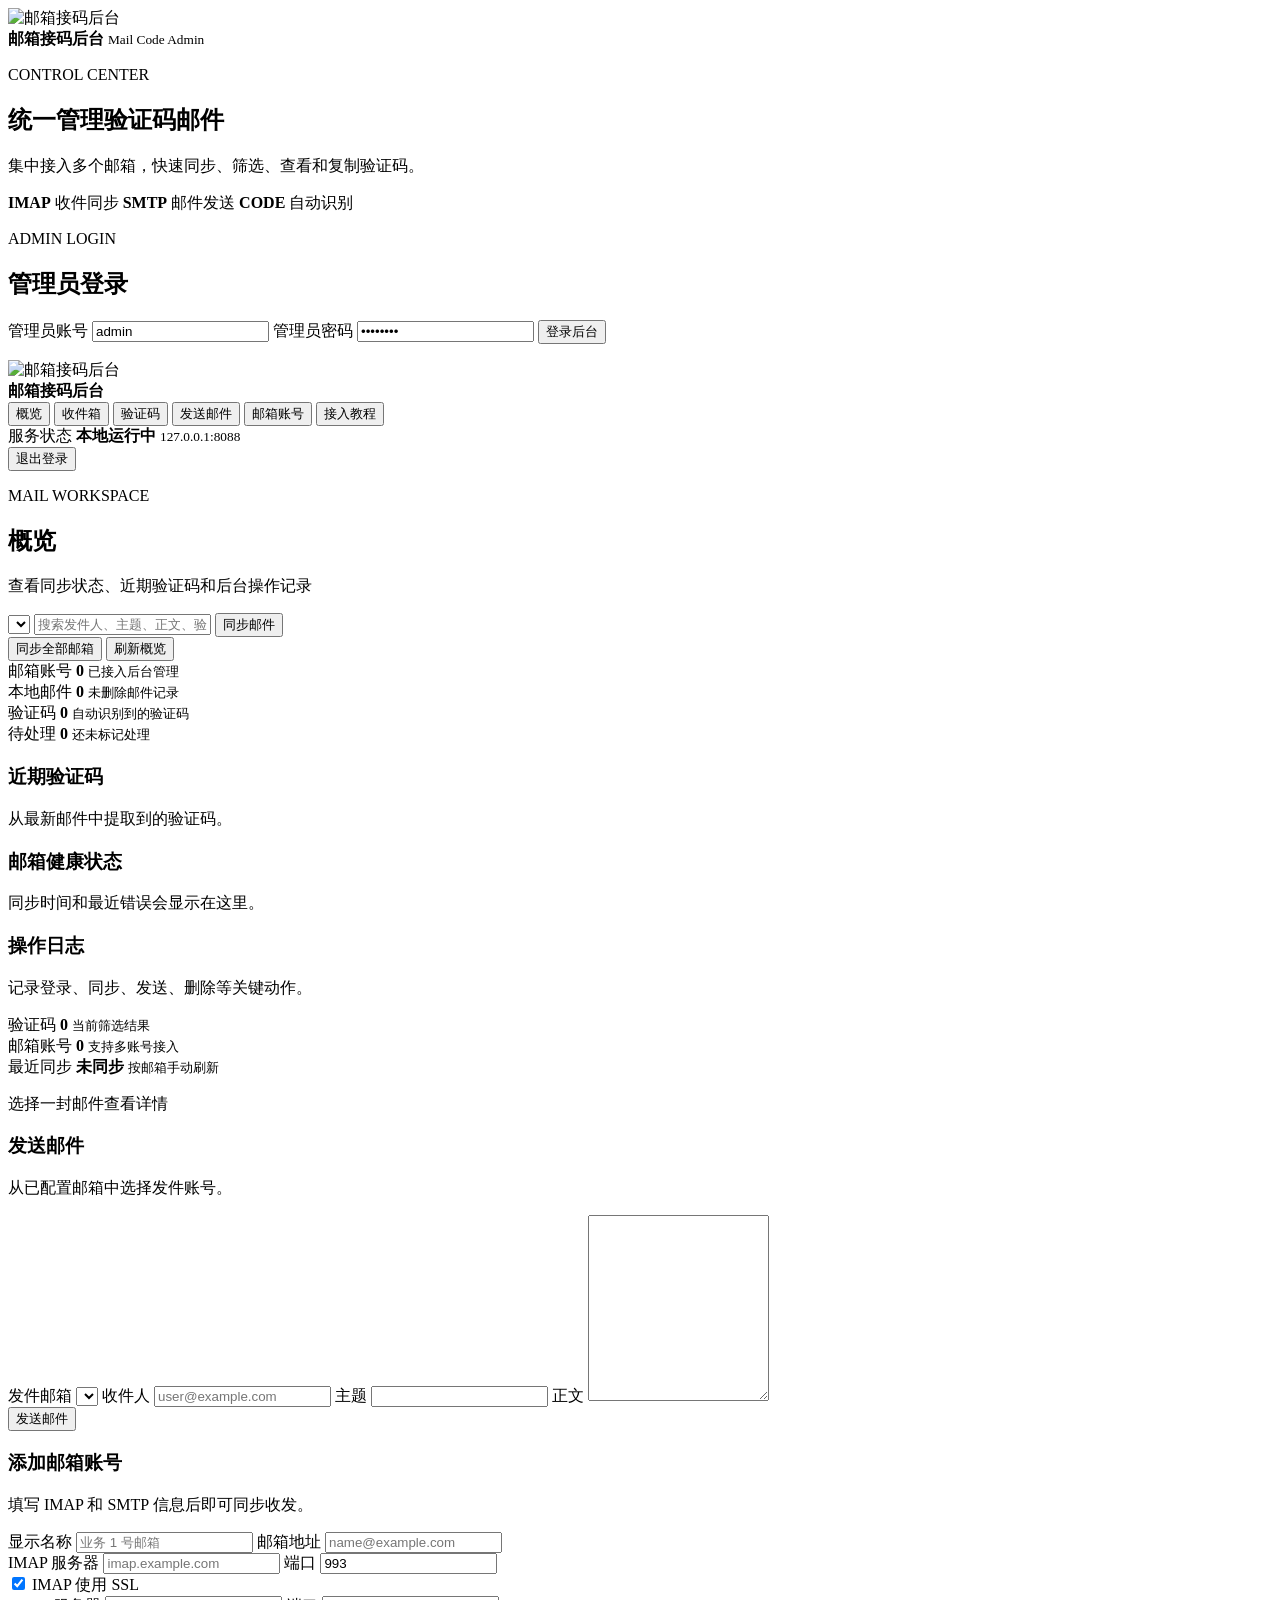
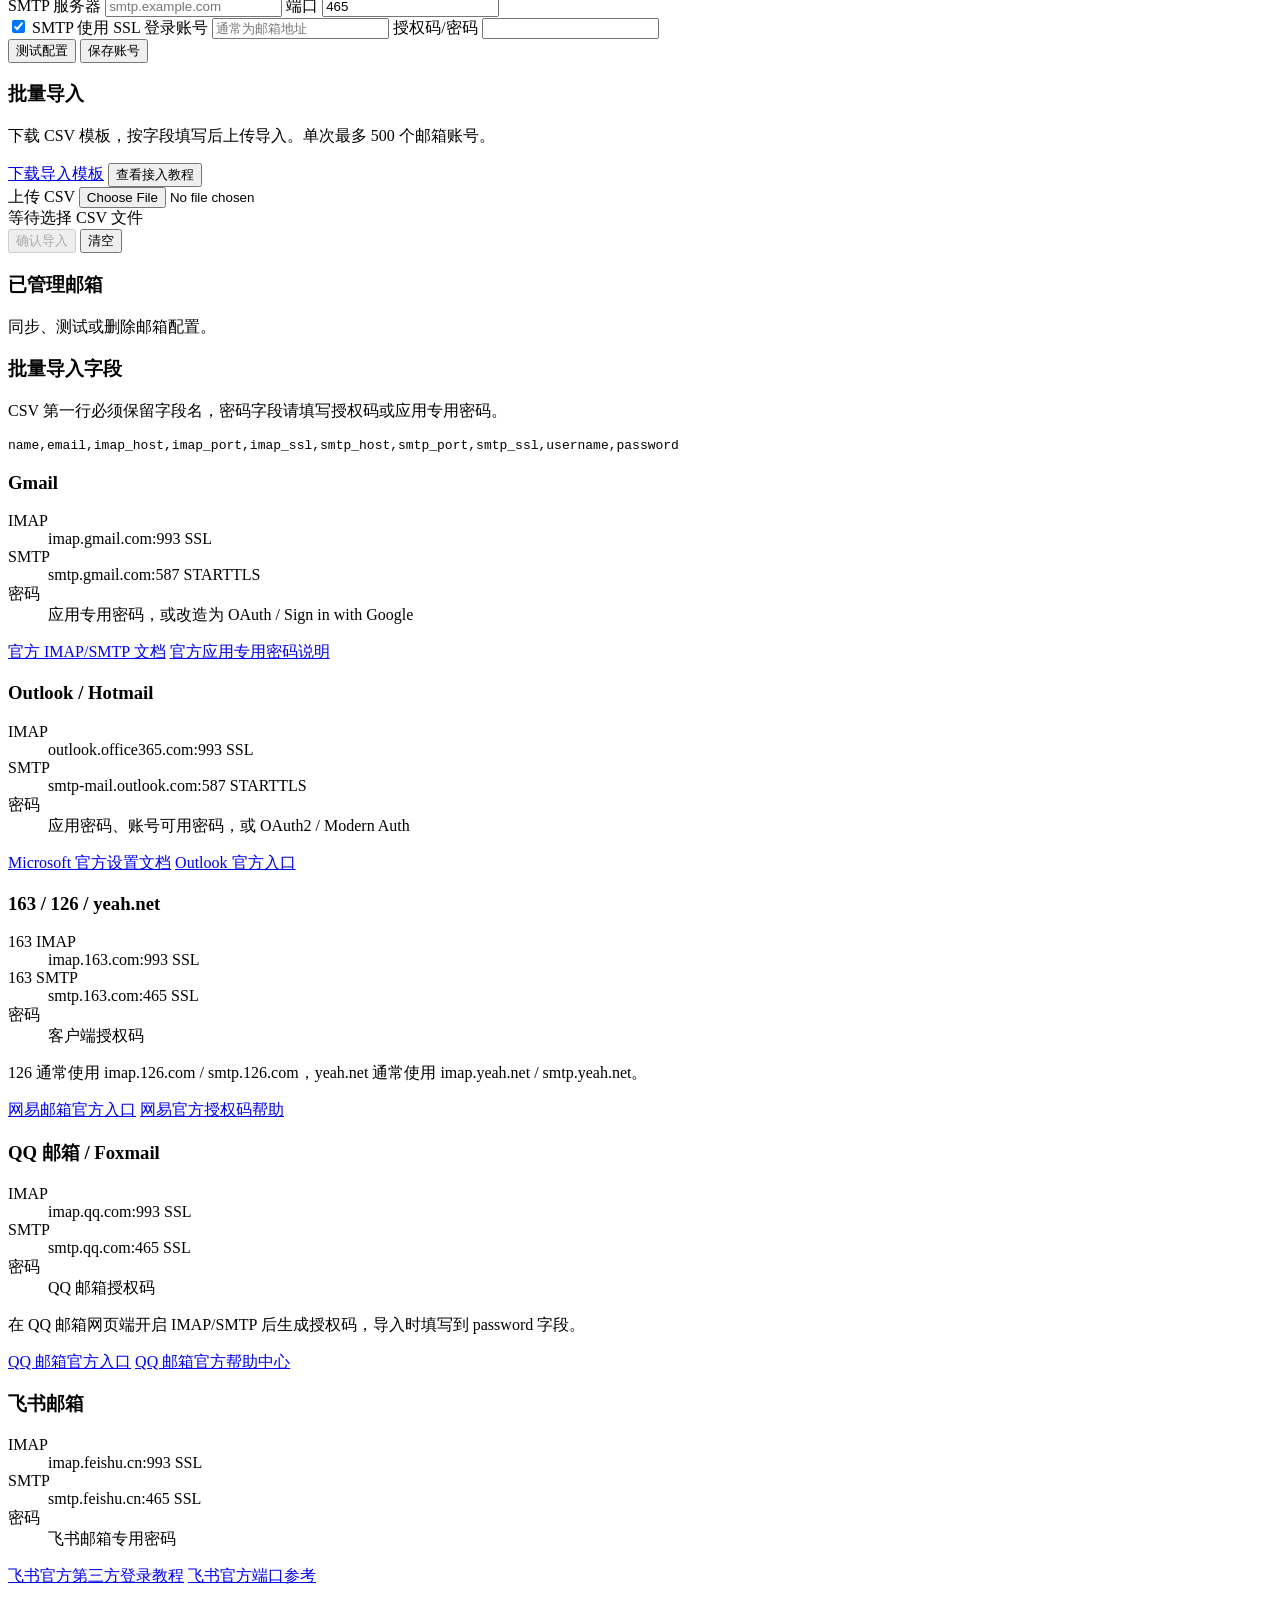
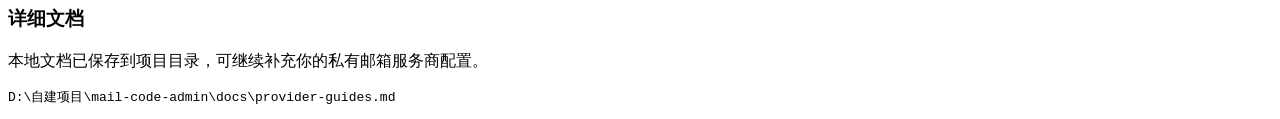
==== static/index.html @ ea8f3555 "Initial commit" ====
<!doctype html>
<html lang="zh-CN">
  <head>
    <meta charset="UTF-8" />
    <meta name="viewport" content="width=device-width, initial-scale=1.0" />
    <title>邮箱接码后台</title>
    <link rel="stylesheet" href="/styles.css" />
  </head>
  <body>
    <main id="loginView" class="login-shell">
      <section class="login-card">
        <div class="login-copy">
          <div class="brand large">
            <img class="logo-mark" src="/logo-whale-envelope.svg" alt="邮箱接码后台" />
            <div>
              <strong>邮箱接码后台</strong>
              <small>Mail Code Admin</small>
            </div>
          </div>
          <div>
            <p class="eyebrow">CONTROL CENTER</p>
            <h1>统一管理验证码邮件</h1>
            <p class="muted">集中接入多个邮箱，快速同步、筛选、查看和复制验证码。</p>
          </div>
          <div class="login-stats">
            <span><b>IMAP</b> 收件同步</span>
            <span><b>SMTP</b> 邮件发送</span>
            <span><b>CODE</b> 自动识别</span>
          </div>
        </div>

        <form id="loginForm" class="login-form">
          <div>
            <p class="eyebrow">ADMIN LOGIN</p>
            <h2>管理员登录</h2>
          </div>
          <label>
            管理员账号
            <input name="username" autocomplete="username" value="admin" required />
          </label>
          <label>
            管理员密码
            <input name="password" type="password" autocomplete="current-password" value="admin123" required />
          </label>
          <button class="primary" type="submit">登录后台</button>
          <p id="loginError" class="error"></p>
        </form>
      </section>
    </main>

    <main id="appView" class="app-shell hidden">
      <aside class="sidebar">
        <div class="brand">
          <img class="logo-mark" src="/logo-whale-envelope.svg" alt="邮箱接码后台" />
          <div>
            <strong>邮箱接码后台</strong>
            <small id="userName"></small>
          </div>
        </div>

        <nav class="nav">
          <button class="nav-item active" data-view="dashboard"><span>概览</span></button>
          <button class="nav-item" data-view="inbox"><span>收件箱</span></button>
          <button class="nav-item" data-view="codes"><span>验证码</span></button>
          <button class="nav-item" data-view="send"><span>发送邮件</span></button>
          <button class="nav-item" data-view="accounts"><span>邮箱账号</span></button>
          <button class="nav-item" data-view="guides"><span>接入教程</span></button>
        </nav>

        <div class="side-card">
          <span>服务状态</span>
          <strong>本地运行中</strong>
          <small>127.0.0.1:8088</small>
        </div>
        <button id="logoutBtn" class="ghost">退出登录</button>
      </aside>

      <section class="workspace">
        <header class="topbar">
          <div>
            <p class="eyebrow">MAIL WORKSPACE</p>
            <h2 id="viewTitle">概览</h2>
            <p id="viewSubtitle">查看同步状态、近期验证码和后台操作记录</p>
          </div>
          <div class="toolbar">
            <select id="accountFilter"></select>
            <input id="searchInput" placeholder="搜索发件人、主题、正文、验证码" />
            <button id="syncBtn" class="primary">同步邮件</button>
          </div>
        </header>

        <section id="dashboardView" class="view dashboard-view">
          <div class="dashboard-actions">
            <button id="syncAllBtn" class="primary">同步全部邮箱</button>
            <button id="refreshDashboardBtn" class="secondary">刷新概览</button>
          </div>

          <div class="dashboard-grid">
            <article class="metric-card">
              <span>邮箱账号</span>
              <strong id="dashAccounts">0</strong>
              <small>已接入后台管理</small>
            </article>
            <article class="metric-card">
              <span>本地邮件</span>
              <strong id="dashMessages">0</strong>
              <small>未删除邮件记录</small>
            </article>
            <article class="metric-card">
              <span>验证码</span>
              <strong id="dashCodes">0</strong>
              <small>自动识别到的验证码</small>
            </article>
            <article class="metric-card">
              <span>待处理</span>
              <strong id="dashUnprocessed">0</strong>
              <small>还未标记处理</small>
            </article>
          </div>

          <div class="dashboard-panels">
            <article class="info-panel">
              <div class="panel-title">
                <h3>近期验证码</h3>
                <p>从最新邮件中提取到的验证码。</p>
              </div>
              <div id="recentCodes" class="compact-list"></div>
            </article>

            <article class="info-panel">
              <div class="panel-title">
                <h3>邮箱健康状态</h3>
                <p>同步时间和最近错误会显示在这里。</p>
              </div>
              <div id="accountHealth" class="compact-list"></div>
            </article>

            <article class="info-panel wide">
              <div class="panel-title">
                <h3>操作日志</h3>
                <p>记录登录、同步、发送、删除等关键动作。</p>
              </div>
              <div id="operationLogs" class="log-list"></div>
            </article>
          </div>
        </section>

        <section id="inboxView" class="view inbox-layout hidden">
          <div class="metric-row">
            <article>
              <span>验证码</span>
              <strong id="metricCodes">0</strong>
              <small>当前筛选结果</small>
            </article>
            <article>
              <span>邮箱账号</span>
              <strong id="metricAccounts">0</strong>
              <small>支持多账号接入</small>
            </article>
            <article>
              <span>最近同步</span>
              <strong id="metricSync">未同步</strong>
              <small id="metricSyncHint">按邮箱手动刷新</small>
            </article>
          </div>

          <div class="mail-workbench">
            <div class="message-list" id="messageList"></div>
            <article class="message-detail" id="messageDetail">
              <p class="empty">选择一封邮件查看详情</p>
            </article>
          </div>
        </section>

        <section id="sendView" class="view hidden form-view">
          <form id="sendForm" class="compose-panel">
            <div class="panel-title">
              <h3>发送邮件</h3>
              <p>从已配置邮箱中选择发件账号。</p>
            </div>
            <label>
              发件邮箱
              <select name="account_id" required></select>
            </label>
            <label>
              收件人
              <input name="to" type="email" placeholder="user@example.com" required />
            </label>
            <label>
              主题
              <input name="subject" required />
            </label>
            <label>
              正文
              <textarea name="body" rows="12" required></textarea>
            </label>
            <div class="form-actions">
              <button class="primary" type="submit">发送邮件</button>
            </div>
          </form>
        </section>

        <section id="accountsView" class="view hidden accounts-layout">
          <div class="account-left">
            <form id="accountForm" class="account-form">
              <div class="panel-title">
                <h3>添加邮箱账号</h3>
                <p>填写 IMAP 和 SMTP 信息后即可同步收发。</p>
              </div>
              <label>显示名称 <input name="name" placeholder="业务 1 号邮箱" required /></label>
              <label>邮箱地址 <input name="email" type="email" placeholder="name@example.com" required /></label>
              <div class="grid-2">
                <label>IMAP 服务器 <input name="imap_host" placeholder="imap.example.com" required /></label>
                <label>端口 <input name="imap_port" type="number" value="993" required /></label>
              </div>
              <label class="check"><input name="imap_ssl" type="checkbox" checked /> IMAP 使用 SSL</label>
              <div class="grid-2">
                <label>SMTP 服务器 <input name="smtp_host" placeholder="smtp.example.com" required /></label>
                <label>端口 <input name="smtp_port" type="number" value="465" required /></label>
              </div>
              <label class="check"><input name="smtp_ssl" type="checkbox" checked /> SMTP 使用 SSL</label>
              <label>登录账号 <input name="username" placeholder="通常为邮箱地址" required /></label>
              <label>授权码/密码 <input name="password" type="password" required /></label>
              <div class="form-actions">
                <button id="testAccountFormBtn" class="secondary" type="button">测试配置</button>
                <button class="primary" type="submit">保存账号</button>
              </div>
            </form>

            <article class="info-panel import-panel">
              <div class="panel-title">
                <h3>批量导入</h3>
                <p>下载 CSV 模板，按字段填写后上传导入。单次最多 500 个邮箱账号。</p>
              </div>
              <div class="form-actions">
                <a class="button-link secondary" href="/templates/account-import-template.csv" download>下载导入模板</a>
                <button id="openGuidesBtn" class="secondary" type="button">查看接入教程</button>
              </div>
              <label>
                上传 CSV
                <input id="bulkImportFile" type="file" accept=".csv,text/csv" />
              </label>
              <div id="bulkImportSummary" class="import-summary empty">等待选择 CSV 文件</div>
              <div id="bulkImportPreview" class="import-preview"></div>
              <div class="form-actions">
                <button id="bulkImportBtn" class="primary" type="button" disabled>确认导入</button>
                <button id="clearImportBtn" class="secondary" type="button">清空</button>
              </div>
            </article>
          </div>
          <div>
            <div class="panel-title list-title">
              <h3>已管理邮箱</h3>
              <p>同步、测试或删除邮箱配置。</p>
            </div>
            <div id="accountList" class="account-list"></div>
          </div>
        </section>

        <section id="guidesView" class="view hidden guides-view">
          <article class="info-panel wide">
            <div class="panel-title">
              <h3>批量导入字段</h3>
              <p>CSV 第一行必须保留字段名，密码字段请填写授权码或应用专用密码。</p>
            </div>
            <pre class="code-block">name,email,imap_host,imap_port,imap_ssl,smtp_host,smtp_port,smtp_ssl,username,password</pre>
          </article>

          <div class="guide-grid">
            <article class="guide-card">
              <h3>Gmail</h3>
              <dl>
                <dt>IMAP</dt><dd>imap.gmail.com:993 SSL</dd>
                <dt>SMTP</dt><dd>smtp.gmail.com:587 STARTTLS</dd>
                <dt>密码</dt><dd>应用专用密码，或改造为 OAuth / Sign in with Google</dd>
              </dl>
              <div class="official-links">
                <a href="https://developers.google.com/workspace/gmail/imap/imap-smtp" target="_blank" rel="noreferrer">官方 IMAP/SMTP 文档</a>
                <a href="https://support.google.com/accounts/answer/185833" target="_blank" rel="noreferrer">官方应用专用密码说明</a>
              </div>
            </article>

            <article class="guide-card">
              <h3>Outlook / Hotmail</h3>
              <dl>
                <dt>IMAP</dt><dd>outlook.office365.com:993 SSL</dd>
                <dt>SMTP</dt><dd>smtp-mail.outlook.com:587 STARTTLS</dd>
                <dt>密码</dt><dd>应用密码、账号可用密码，或 OAuth2 / Modern Auth</dd>
              </dl>
              <div class="official-links">
                <a href="https://support.microsoft.com/en-us/office/pop-imap-and-smtp-settings-for-outlook-com-d088b986-291d-42b8-9564-9c414e2aa040" target="_blank" rel="noreferrer">Microsoft 官方设置文档</a>
                <a href="https://outlook.live.com/mail/" target="_blank" rel="noreferrer">Outlook 官方入口</a>
              </div>
            </article>

            <article class="guide-card">
              <h3>163 / 126 / yeah.net</h3>
              <dl>
                <dt>163 IMAP</dt><dd>imap.163.com:993 SSL</dd>
                <dt>163 SMTP</dt><dd>smtp.163.com:465 SSL</dd>
                <dt>密码</dt><dd>客户端授权码</dd>
              </dl>
              <p>126 通常使用 imap.126.com / smtp.126.com，yeah.net 通常使用 imap.yeah.net / smtp.yeah.net。</p>
              <div class="official-links">
                <a href="https://email.163.com/" target="_blank" rel="noreferrer">网易邮箱官方入口</a>
                <a href="https://help.mail.yeah.net/faqDetail.do?code=d7a5dc8471cd0c0e8b4b8f4f8e49998b374173cfe9171305fa1ce630d7f67ac286624f309a1a7089" target="_blank" rel="noreferrer">网易官方授权码帮助</a>
              </div>
            </article>

            <article class="guide-card">
              <h3>QQ 邮箱 / Foxmail</h3>
              <dl>
                <dt>IMAP</dt><dd>imap.qq.com:993 SSL</dd>
                <dt>SMTP</dt><dd>smtp.qq.com:465 SSL</dd>
                <dt>密码</dt><dd>QQ 邮箱授权码</dd>
              </dl>
              <p>在 QQ 邮箱网页端开启 IMAP/SMTP 后生成授权码，导入时填写到 password 字段。</p>
              <div class="official-links">
                <a href="https://mail.qq.com/" target="_blank" rel="noreferrer">QQ 邮箱官方入口</a>
                <a href="https://service.mail.qq.com/" target="_blank" rel="noreferrer">QQ 邮箱官方帮助中心</a>
              </div>
            </article>

            <article class="guide-card">
              <h3>飞书邮箱</h3>
              <dl>
                <dt>IMAP</dt><dd>imap.feishu.cn:993 SSL</dd>
                <dt>SMTP</dt><dd>smtp.feishu.cn:465 SSL</dd>
                <dt>密码</dt><dd>飞书邮箱专用密码</dd>
              </dl>
              <div class="official-links">
                <a href="https://www.feishu.cn/hc/zh-CN/articles/902478147400" target="_blank" rel="noreferrer">飞书官方第三方登录教程</a>
                <a href="https://www.feishu.cn/hc/zh-CN/articles/360049067809-%E7%AC%AC%E4%B8%89%E6%96%B9%E9%82%AE%E7%AE%B1-imap-smtp-%E5%9C%B0%E5%9D%80%E5%92%8C%E7%AB%AF%E5%8F%A3" target="_blank" rel="noreferrer">飞书官方端口参考</a>
              </div>
            </article>
          </div>

          <article class="info-panel wide">
            <div class="panel-title">
              <h3>详细文档</h3>
              <p>本地文档已保存到项目目录，可继续补充你的私有邮箱服务商配置。</p>
            </div>
            <pre class="code-block">D:\自建项目\mail-code-admin\docs\provider-guides.md</pre>
          </article>
        </section>
      </section>
    </main>

    <div id="toast" class="toast hidden"></div>
    <script src="/app.js"></script>
  </body>
</html>
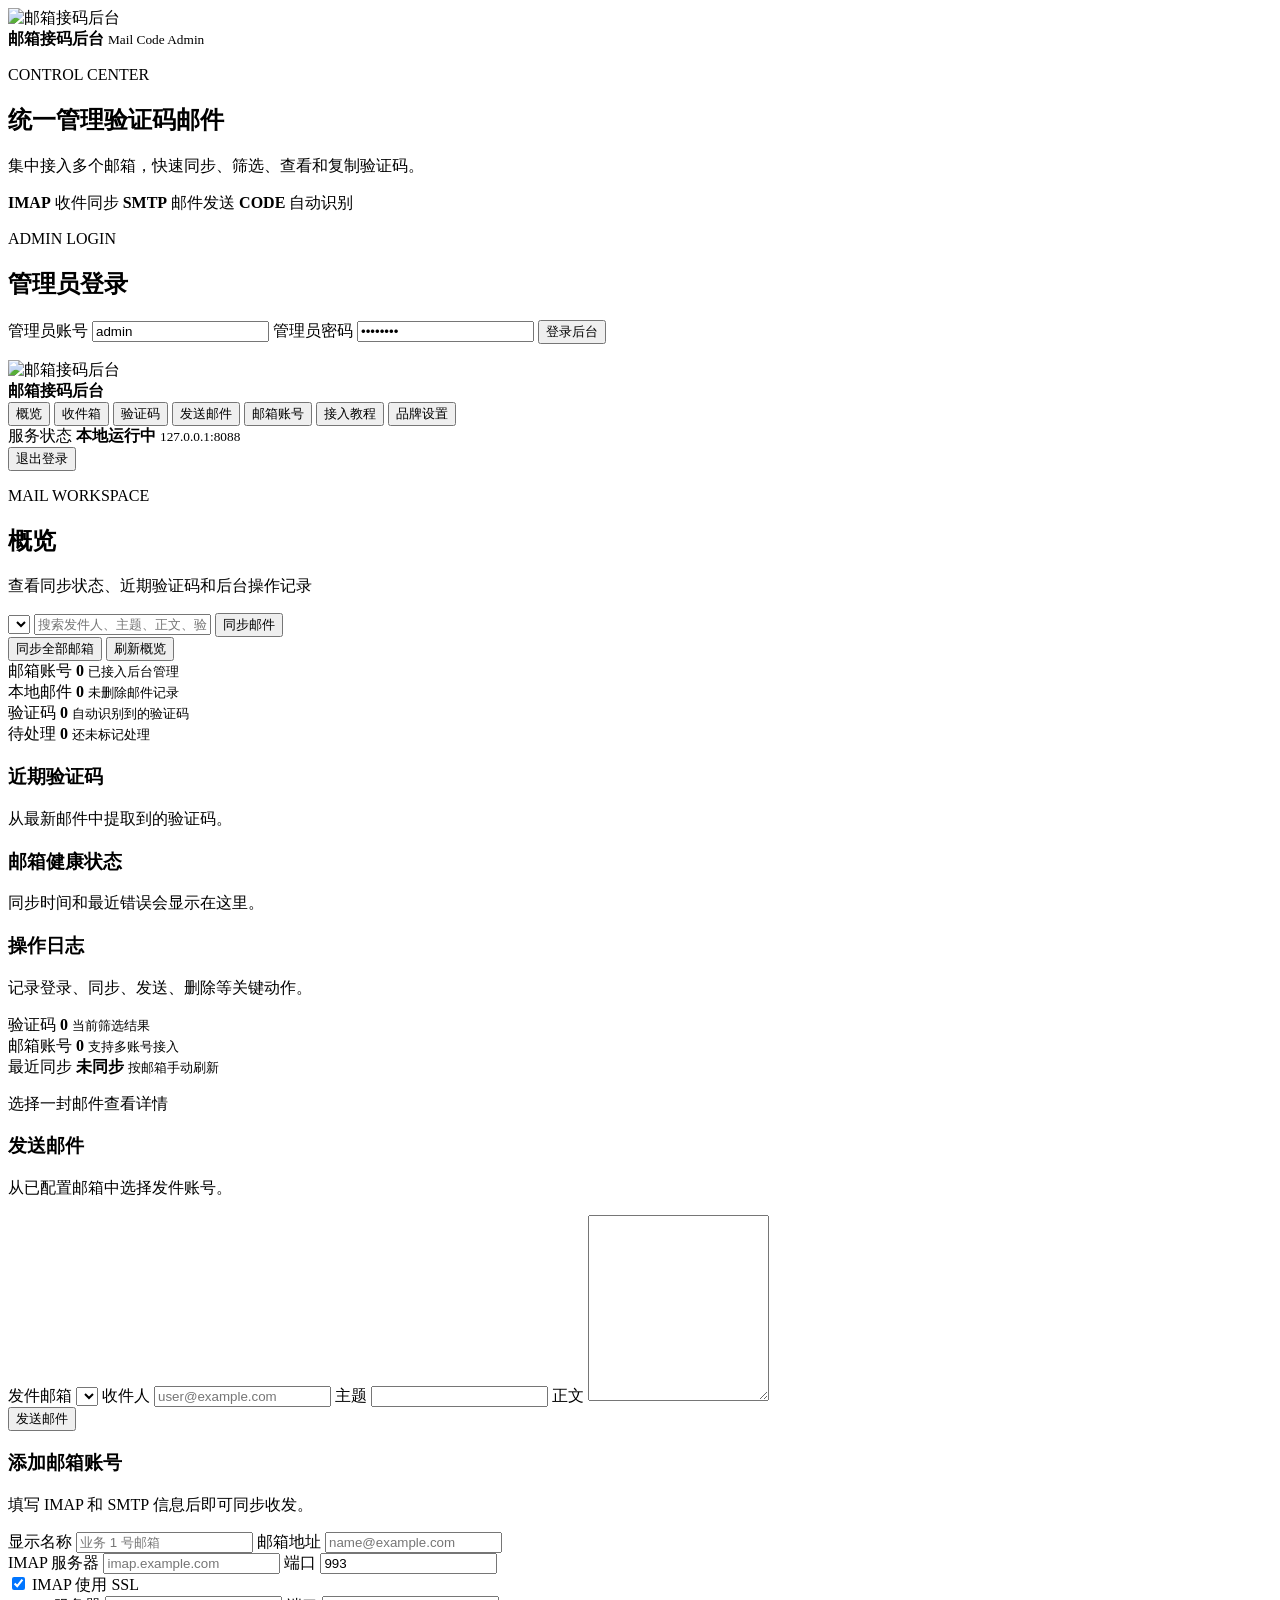
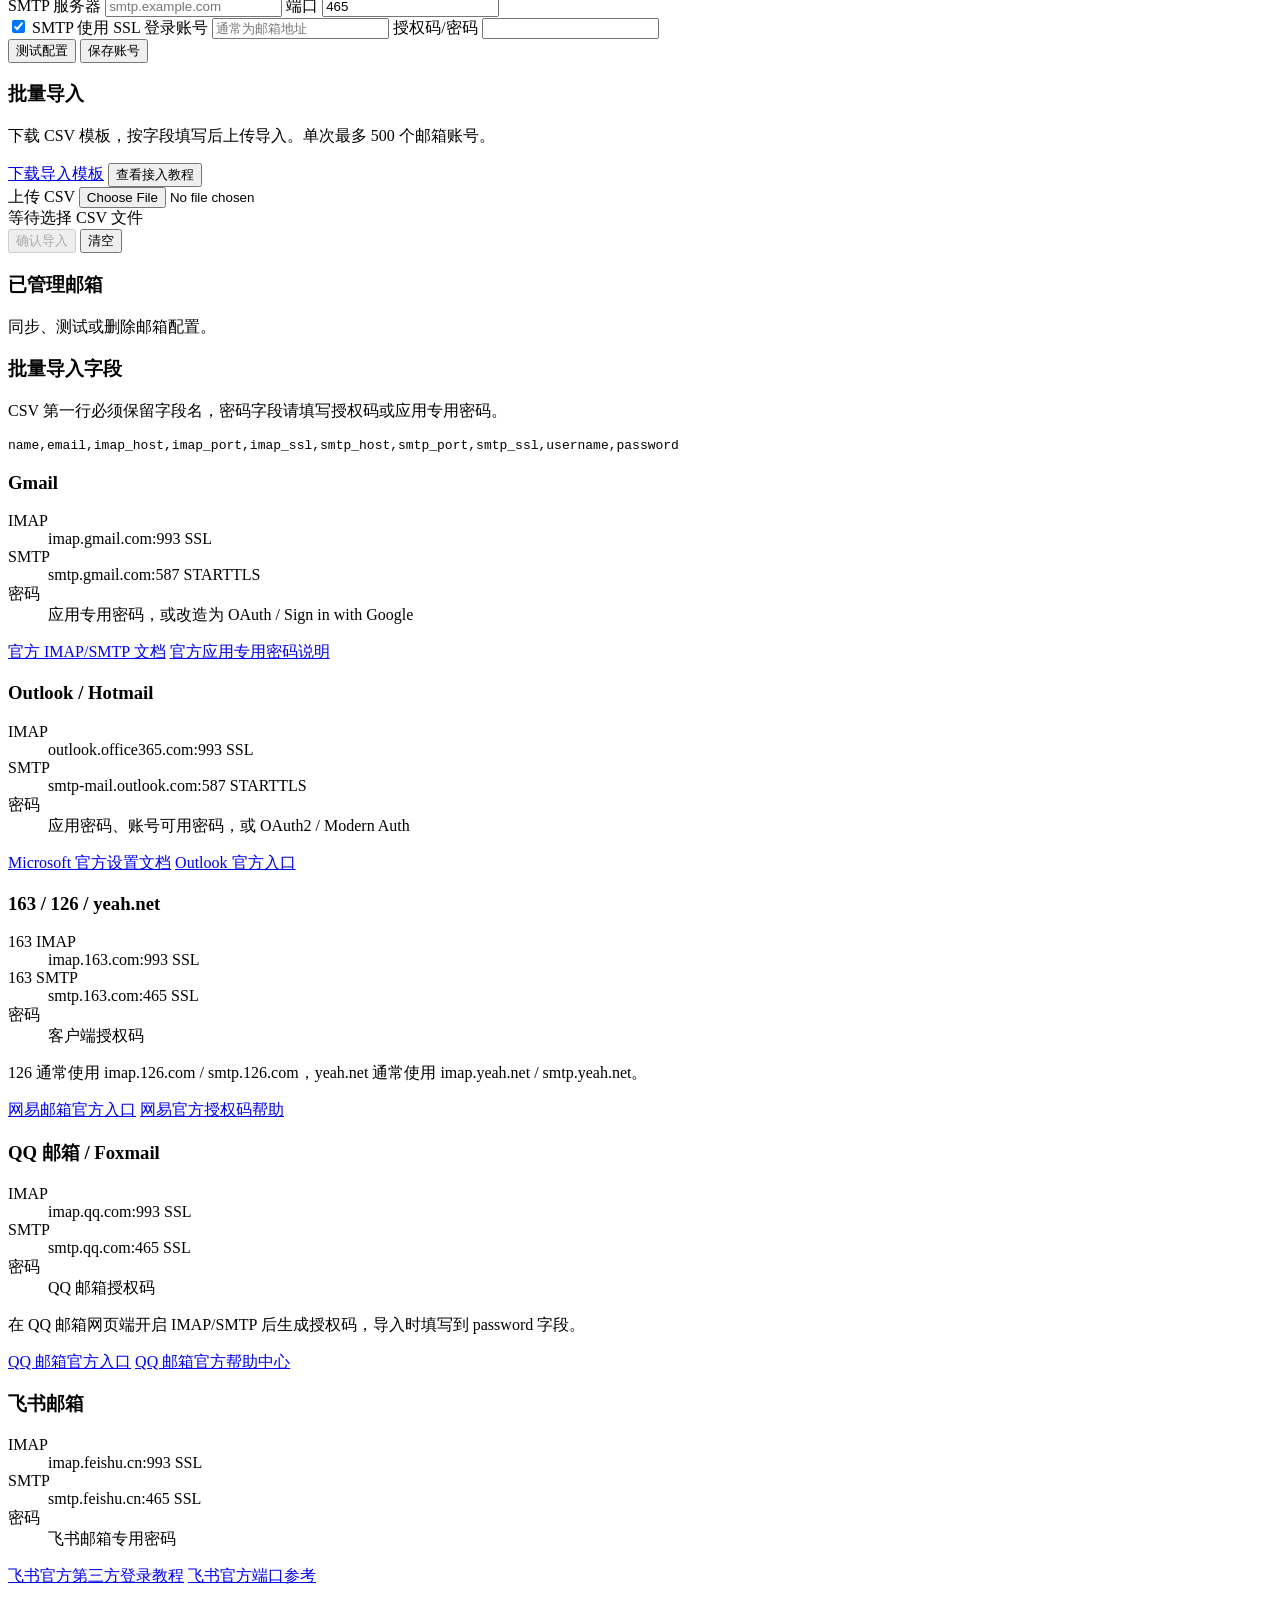
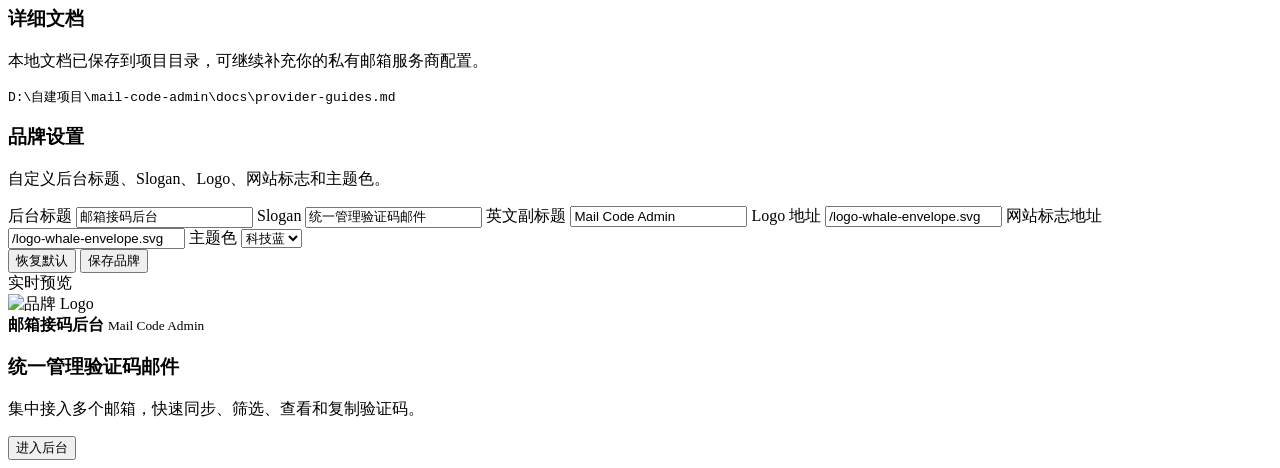
==== commit ba847678: "Add branding and access management demo" ====
--- a/static/index.html
+++ b/static/index.html
@@ -65,6 +65,7 @@
           <button class="nav-item" data-view="send"><span>发送邮件</span></button>
           <button class="nav-item" data-view="accounts"><span>邮箱账号</span></button>
           <button class="nav-item" data-view="guides"><span>接入教程</span></button>
+          <button class="nav-item" data-view="branding"><span>品牌设置</span></button>
         </nav>
 
         <div class="side-card">
@@ -343,6 +344,62 @@
             <pre class="code-block">D:\自建项目\mail-code-admin\docs\provider-guides.md</pre>
           </article>
         </section>
+
+        <section id="brandingView" class="view hidden branding-layout">
+          <form id="brandingForm" class="account-form">
+            <div class="panel-title">
+              <h3>品牌设置</h3>
+              <p>自定义后台标题、Slogan、Logo、网站标志和主题色。</p>
+            </div>
+            <label>
+              后台标题
+              <input name="title" value="邮箱接码后台" />
+            </label>
+            <label>
+              Slogan
+              <input name="slogan" value="统一管理验证码邮件" />
+            </label>
+            <label>
+              英文副标题
+              <input name="subtitle" value="Mail Code Admin" />
+            </label>
+            <label>
+              Logo 地址
+              <input name="logo" value="/logo-whale-envelope.svg" />
+            </label>
+            <label>
+              网站标志地址
+              <input name="icon" value="/logo-whale-envelope.svg" />
+            </label>
+            <label>
+              主题色
+              <select name="color">
+                <option value="#1f6feb">科技蓝</option>
+                <option value="#0f9f6e">安全绿</option>
+                <option value="#7c3aed">效率紫</option>
+                <option value="#c2410c">醒目橙</option>
+              </select>
+            </label>
+            <div class="form-actions">
+              <button id="resetBrandingBtn" class="secondary" type="button">恢复默认</button>
+              <button class="primary" type="submit">保存品牌</button>
+            </div>
+          </form>
+
+          <article class="brand-preview-panel">
+            <span>实时预览</span>
+            <div class="brand-preview-head">
+              <img id="brandingPreviewLogo" src="/logo-whale-envelope.svg" alt="品牌 Logo" />
+              <div>
+                <strong id="brandingPreviewTitle">邮箱接码后台</strong>
+                <small id="brandingPreviewSubtitle">Mail Code Admin</small>
+              </div>
+            </div>
+            <h3 id="brandingPreviewSlogan">统一管理验证码邮件</h3>
+            <p>集中接入多个邮箱，快速同步、筛选、查看和复制验证码。</p>
+            <button class="primary" type="button">进入后台</button>
+          </article>
+        </section>
       </section>
     </main>
 
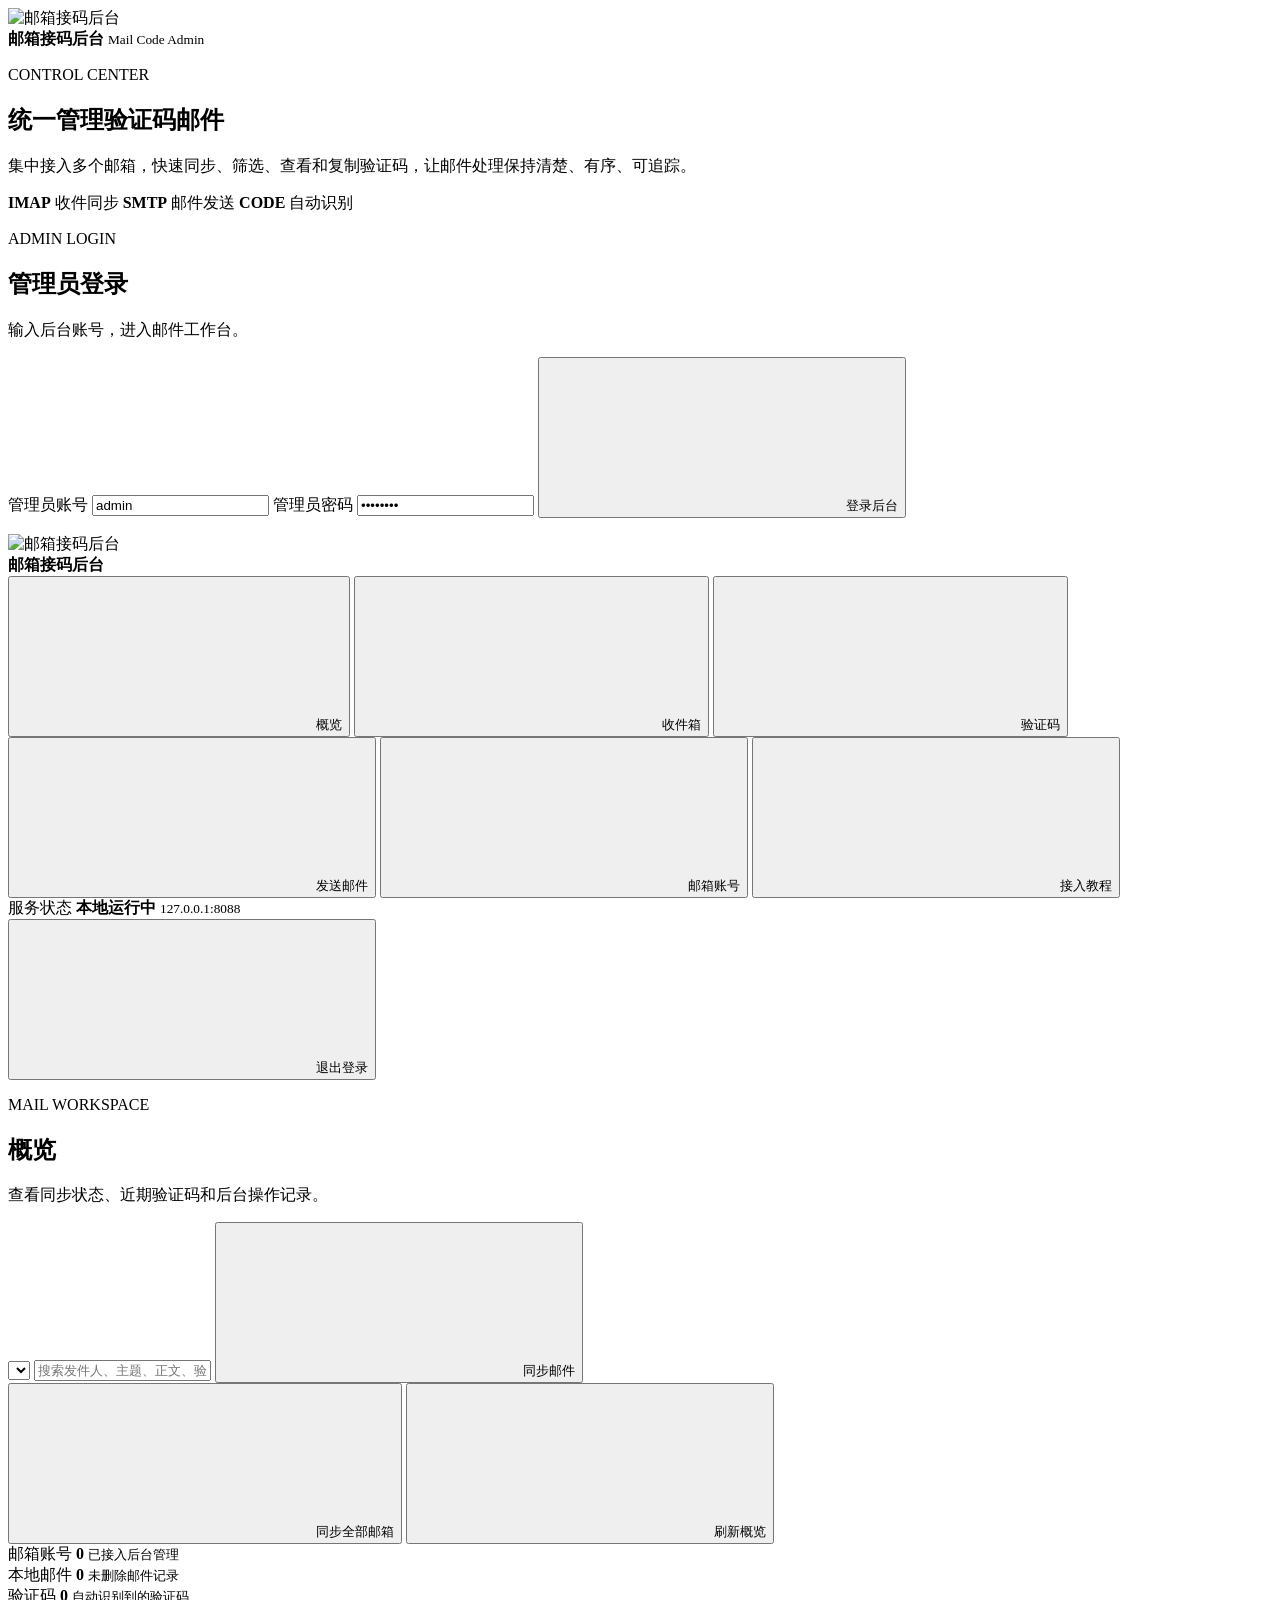
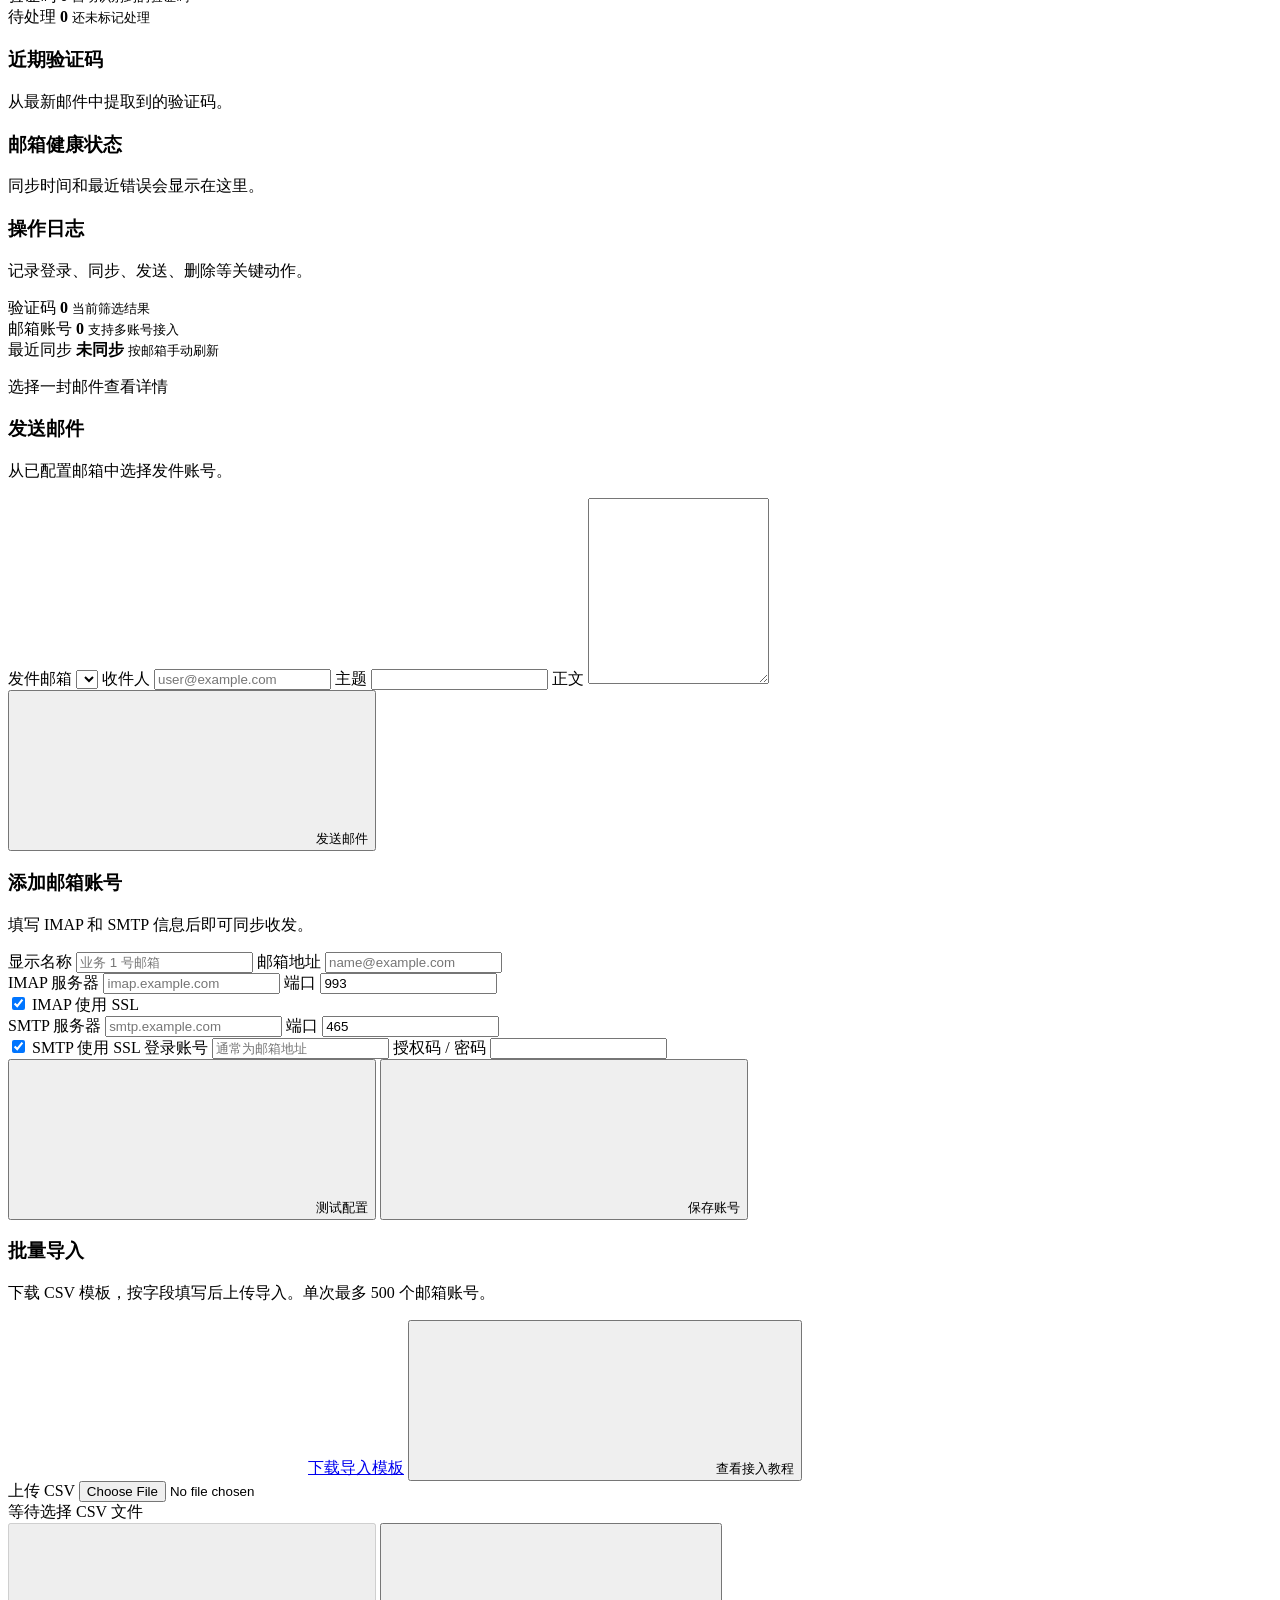
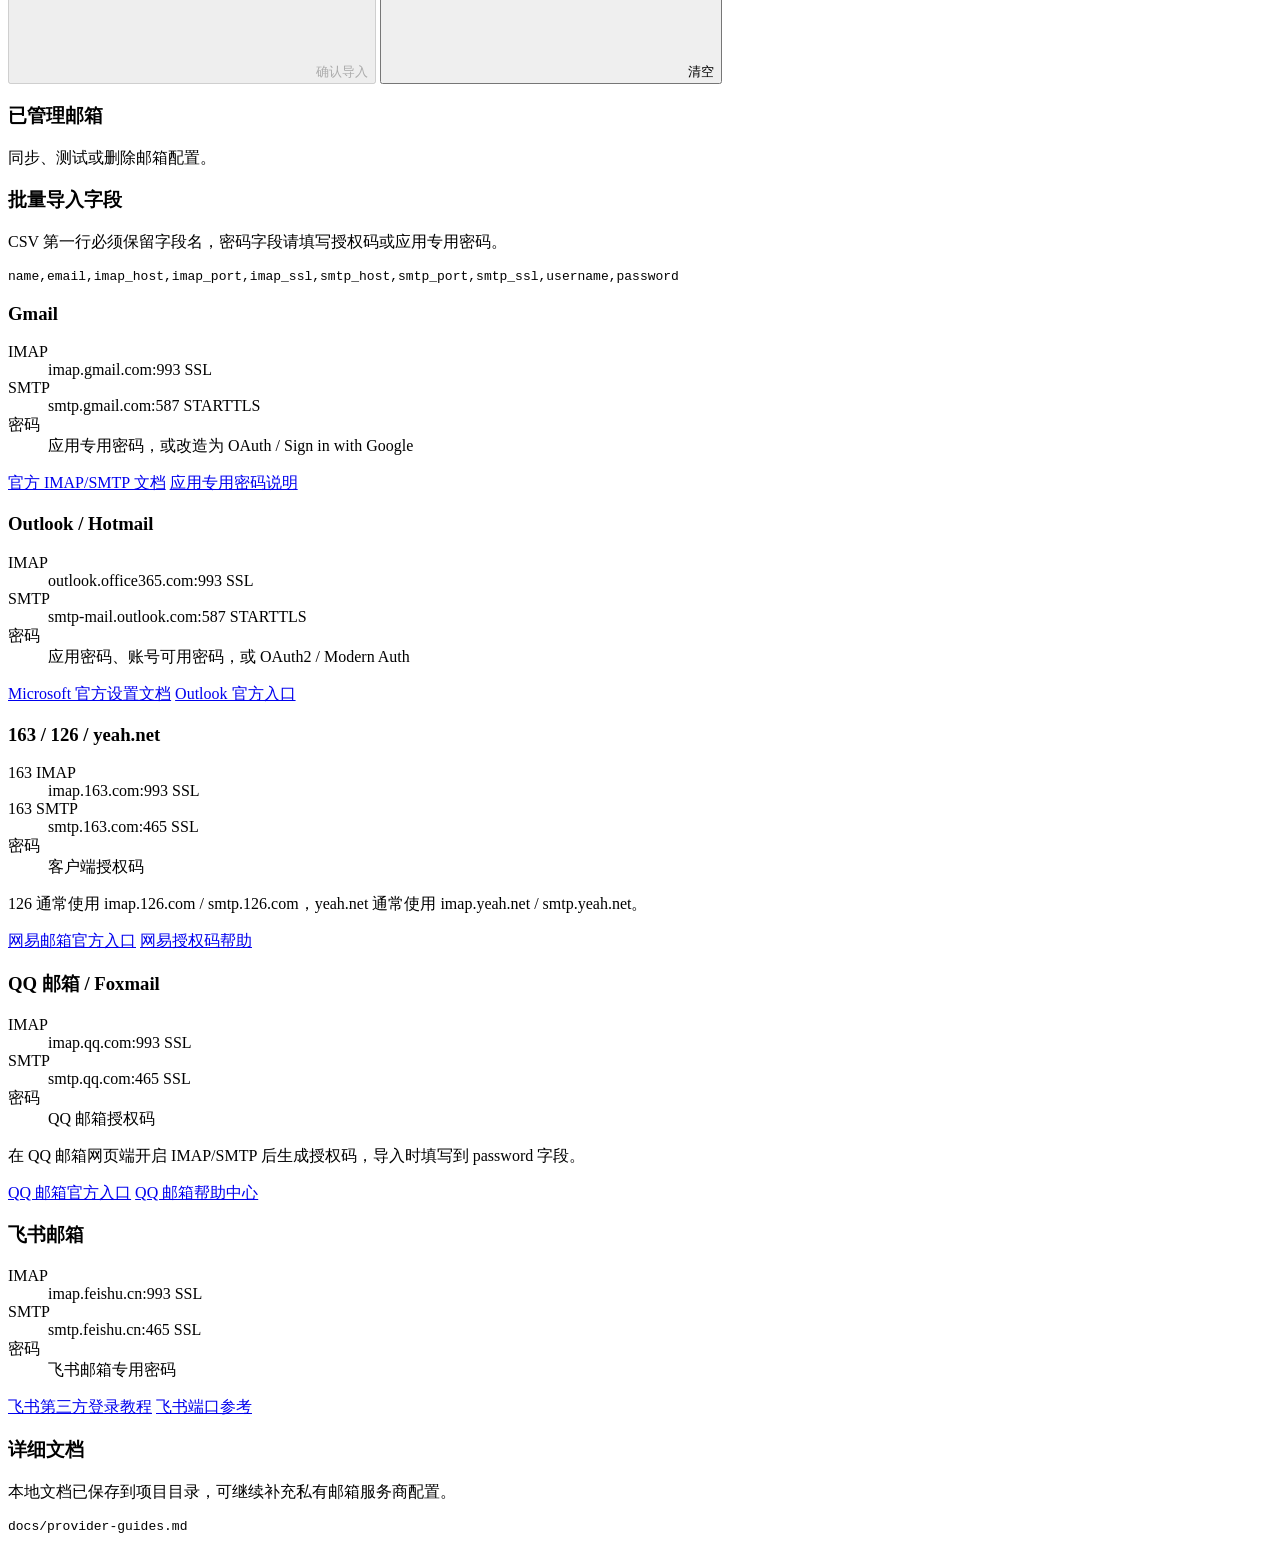
==== commit 418c236e: "Polish admin UI with icon system" ====
--- a/static/index.html
+++ b/static/index.html
@@ -4,12 +4,13 @@
     <meta charset="UTF-8" />
     <meta name="viewport" content="width=device-width, initial-scale=1.0" />
     <title>邮箱接码后台</title>
-    <link rel="stylesheet" href="/styles.css" />
+    <link rel="stylesheet" href="/styles.css?v=fa-icons-1" />
   </head>
   <body>
     <main id="loginView" class="login-shell">
       <section class="login-card">
         <div class="login-copy">
+          <div class="login-visual" aria-hidden="true"></div>
           <div class="brand large">
             <img class="logo-mark" src="/logo-whale-envelope.svg" alt="邮箱接码后台" />
             <div>
@@ -17,10 +18,10 @@
               <small>Mail Code Admin</small>
             </div>
           </div>
-          <div>
+          <div class="login-hero">
             <p class="eyebrow">CONTROL CENTER</p>
             <h1>统一管理验证码邮件</h1>
-            <p class="muted">集中接入多个邮箱，快速同步、筛选、查看和复制验证码。</p>
+            <p class="muted">集中接入多个邮箱，快速同步、筛选、查看和复制验证码，让邮件处理保持清楚、有序、可追踪。</p>
           </div>
           <div class="login-stats">
             <span><b>IMAP</b> 收件同步</span>
@@ -33,6 +34,7 @@
           <div>
             <p class="eyebrow">ADMIN LOGIN</p>
             <h2>管理员登录</h2>
+            <p class="muted">输入后台账号，进入邮件工作台。</p>
           </div>
           <label>
             管理员账号
@@ -42,7 +44,7 @@
             管理员密码
             <input name="password" type="password" autocomplete="current-password" value="admin123" required />
           </label>
-          <button class="primary" type="submit">登录后台</button>
+          <button class="primary" type="submit"><svg class="fa-icon"><use href="/icons.svg#fa-sign-out"></use></svg>登录后台</button>
           <p id="loginError" class="error"></p>
         </form>
       </section>
@@ -58,14 +60,13 @@
           </div>
         </div>
 
-        <nav class="nav">
-          <button class="nav-item active" data-view="dashboard"><span>概览</span></button>
-          <button class="nav-item" data-view="inbox"><span>收件箱</span></button>
-          <button class="nav-item" data-view="codes"><span>验证码</span></button>
-          <button class="nav-item" data-view="send"><span>发送邮件</span></button>
-          <button class="nav-item" data-view="accounts"><span>邮箱账号</span></button>
-          <button class="nav-item" data-view="guides"><span>接入教程</span></button>
-          <button class="nav-item" data-view="branding"><span>品牌设置</span></button>
+        <nav class="nav" aria-label="主导航">
+          <button class="nav-item active" data-view="dashboard"><span class="nav-icon"><svg class="fa-icon"><use href="/icons.svg#fa-gauge"></use></svg></span><span>概览</span></button>
+          <button class="nav-item" data-view="inbox"><span class="nav-icon"><svg class="fa-icon"><use href="/icons.svg#fa-inbox"></use></svg></span><span>收件箱</span></button>
+          <button class="nav-item" data-view="codes"><span class="nav-icon"><svg class="fa-icon"><use href="/icons.svg#fa-key"></use></svg></span><span>验证码</span></button>
+          <button class="nav-item" data-view="send"><span class="nav-icon"><svg class="fa-icon"><use href="/icons.svg#fa-paper-plane"></use></svg></span><span>发送邮件</span></button>
+          <button class="nav-item" data-view="accounts"><span class="nav-icon"><svg class="fa-icon"><use href="/icons.svg#fa-at"></use></svg></span><span>邮箱账号</span></button>
+          <button class="nav-item" data-view="guides"><span class="nav-icon"><svg class="fa-icon"><use href="/icons.svg#fa-book"></use></svg></span><span>接入教程</span></button>
         </nav>
 
         <div class="side-card">
@@ -73,7 +74,7 @@
           <strong>本地运行中</strong>
           <small>127.0.0.1:8088</small>
         </div>
-        <button id="logoutBtn" class="ghost">退出登录</button>
+        <button id="logoutBtn" class="ghost"><svg class="fa-icon"><use href="/icons.svg#fa-sign-out"></use></svg>退出登录</button>
       </aside>
 
       <section class="workspace">
@@ -81,19 +82,19 @@
           <div>
             <p class="eyebrow">MAIL WORKSPACE</p>
             <h2 id="viewTitle">概览</h2>
-            <p id="viewSubtitle">查看同步状态、近期验证码和后台操作记录</p>
+            <p id="viewSubtitle">查看同步状态、近期验证码和后台操作记录。</p>
           </div>
           <div class="toolbar">
-            <select id="accountFilter"></select>
+            <select id="accountFilter" aria-label="筛选邮箱"></select>
             <input id="searchInput" placeholder="搜索发件人、主题、正文、验证码" />
-            <button id="syncBtn" class="primary">同步邮件</button>
+            <button id="syncBtn" class="primary"><svg class="fa-icon"><use href="/icons.svg#fa-sync"></use></svg>同步邮件</button>
           </div>
         </header>
 
         <section id="dashboardView" class="view dashboard-view">
           <div class="dashboard-actions">
-            <button id="syncAllBtn" class="primary">同步全部邮箱</button>
-            <button id="refreshDashboardBtn" class="secondary">刷新概览</button>
+            <button id="syncAllBtn" class="primary"><svg class="fa-icon"><use href="/icons.svg#fa-sync"></use></svg>同步全部邮箱</button>
+            <button id="refreshDashboardBtn" class="secondary"><svg class="fa-icon"><use href="/icons.svg#fa-refresh"></use></svg>刷新概览</button>
           </div>
 
           <div class="dashboard-grid">
@@ -196,7 +197,7 @@
               <textarea name="body" rows="12" required></textarea>
             </label>
             <div class="form-actions">
-              <button class="primary" type="submit">发送邮件</button>
+              <button class="primary" type="submit"><svg class="fa-icon"><use href="/icons.svg#fa-paper-plane"></use></svg>发送邮件</button>
             </div>
           </form>
         </section>
@@ -221,10 +222,10 @@
               </div>
               <label class="check"><input name="smtp_ssl" type="checkbox" checked /> SMTP 使用 SSL</label>
               <label>登录账号 <input name="username" placeholder="通常为邮箱地址" required /></label>
-              <label>授权码/密码 <input name="password" type="password" required /></label>
+              <label>授权码 / 密码 <input name="password" type="password" required /></label>
               <div class="form-actions">
-                <button id="testAccountFormBtn" class="secondary" type="button">测试配置</button>
-                <button class="primary" type="submit">保存账号</button>
+                <button id="testAccountFormBtn" class="secondary" type="button"><svg class="fa-icon"><use href="/icons.svg#fa-plug"></use></svg>测试配置</button>
+                <button class="primary" type="submit"><svg class="fa-icon"><use href="/icons.svg#fa-save"></use></svg>保存账号</button>
               </div>
             </form>
 
@@ -234,8 +235,8 @@
                 <p>下载 CSV 模板，按字段填写后上传导入。单次最多 500 个邮箱账号。</p>
               </div>
               <div class="form-actions">
-                <a class="button-link secondary" href="/templates/account-import-template.csv" download>下载导入模板</a>
-                <button id="openGuidesBtn" class="secondary" type="button">查看接入教程</button>
+                <a class="button-link secondary" href="/templates/account-import-template.csv" download><svg class="fa-icon"><use href="/icons.svg#fa-download"></use></svg>下载导入模板</a>
+                <button id="openGuidesBtn" class="secondary" type="button"><svg class="fa-icon"><use href="/icons.svg#fa-book"></use></svg>查看接入教程</button>
               </div>
               <label>
                 上传 CSV
@@ -244,8 +245,8 @@
               <div id="bulkImportSummary" class="import-summary empty">等待选择 CSV 文件</div>
               <div id="bulkImportPreview" class="import-preview"></div>
               <div class="form-actions">
-                <button id="bulkImportBtn" class="primary" type="button" disabled>确认导入</button>
-                <button id="clearImportBtn" class="secondary" type="button">清空</button>
+                <button id="bulkImportBtn" class="primary" type="button" disabled><svg class="fa-icon"><use href="/icons.svg#fa-upload"></use></svg>确认导入</button>
+                <button id="clearImportBtn" class="secondary" type="button"><svg class="fa-icon"><use href="/icons.svg#fa-broom"></use></svg>清空</button>
               </div>
             </article>
           </div>
@@ -277,7 +278,7 @@
               </dl>
               <div class="official-links">
                 <a href="https://developers.google.com/workspace/gmail/imap/imap-smtp" target="_blank" rel="noreferrer">官方 IMAP/SMTP 文档</a>
-                <a href="https://support.google.com/accounts/answer/185833" target="_blank" rel="noreferrer">官方应用专用密码说明</a>
+                <a href="https://support.google.com/accounts/answer/185833" target="_blank" rel="noreferrer">应用专用密码说明</a>
               </div>
             </article>
 
@@ -304,7 +305,7 @@
               <p>126 通常使用 imap.126.com / smtp.126.com，yeah.net 通常使用 imap.yeah.net / smtp.yeah.net。</p>
               <div class="official-links">
                 <a href="https://email.163.com/" target="_blank" rel="noreferrer">网易邮箱官方入口</a>
-                <a href="https://help.mail.yeah.net/faqDetail.do?code=d7a5dc8471cd0c0e8b4b8f4f8e49998b374173cfe9171305fa1ce630d7f67ac286624f309a1a7089" target="_blank" rel="noreferrer">网易官方授权码帮助</a>
+                <a href="https://help.mail.yeah.net/faqDetail.do?code=d7a5dc8471cd0c0e8b4b8f4f8e49998b374173cfe9171305fa1ce630d7f67ac286624f309a1a7089" target="_blank" rel="noreferrer">网易授权码帮助</a>
               </div>
             </article>
 
@@ -318,7 +319,7 @@
               <p>在 QQ 邮箱网页端开启 IMAP/SMTP 后生成授权码，导入时填写到 password 字段。</p>
               <div class="official-links">
                 <a href="https://mail.qq.com/" target="_blank" rel="noreferrer">QQ 邮箱官方入口</a>
-                <a href="https://service.mail.qq.com/" target="_blank" rel="noreferrer">QQ 邮箱官方帮助中心</a>
+                <a href="https://service.mail.qq.com/" target="_blank" rel="noreferrer">QQ 邮箱帮助中心</a>
               </div>
             </article>
 
@@ -330,8 +331,8 @@
                 <dt>密码</dt><dd>飞书邮箱专用密码</dd>
               </dl>
               <div class="official-links">
-                <a href="https://www.feishu.cn/hc/zh-CN/articles/902478147400" target="_blank" rel="noreferrer">飞书官方第三方登录教程</a>
-                <a href="https://www.feishu.cn/hc/zh-CN/articles/360049067809-%E7%AC%AC%E4%B8%89%E6%96%B9%E9%82%AE%E7%AE%B1-imap-smtp-%E5%9C%B0%E5%9D%80%E5%92%8C%E7%AB%AF%E5%8F%A3" target="_blank" rel="noreferrer">飞书官方端口参考</a>
+                <a href="https://www.feishu.cn/hc/zh-CN/articles/902478147400" target="_blank" rel="noreferrer">飞书第三方登录教程</a>
+                <a href="https://www.feishu.cn/hc/zh-CN/articles/360049067809-%E7%AC%AC%E4%B8%89%E6%96%B9%E9%82%AE%E7%AE%B1-imap-smtp-%E5%9C%B0%E5%9D%80%E5%92%8C%E7%AB%AF%E5%8F%A3" target="_blank" rel="noreferrer">飞书端口参考</a>
               </div>
             </article>
           </div>
@@ -339,71 +340,15 @@
           <article class="info-panel wide">
             <div class="panel-title">
               <h3>详细文档</h3>
-              <p>本地文档已保存到项目目录，可继续补充你的私有邮箱服务商配置。</p>
-            </div>
-            <pre class="code-block">D:\自建项目\mail-code-admin\docs\provider-guides.md</pre>
-          </article>
-        </section>
-
-        <section id="brandingView" class="view hidden branding-layout">
-          <form id="brandingForm" class="account-form">
-            <div class="panel-title">
-              <h3>品牌设置</h3>
-              <p>自定义后台标题、Slogan、Logo、网站标志和主题色。</p>
-            </div>
-            <label>
-              后台标题
-              <input name="title" value="邮箱接码后台" />
-            </label>
-            <label>
-              Slogan
-              <input name="slogan" value="统一管理验证码邮件" />
-            </label>
-            <label>
-              英文副标题
-              <input name="subtitle" value="Mail Code Admin" />
-            </label>
-            <label>
-              Logo 地址
-              <input name="logo" value="/logo-whale-envelope.svg" />
-            </label>
-            <label>
-              网站标志地址
-              <input name="icon" value="/logo-whale-envelope.svg" />
-            </label>
-            <label>
-              主题色
-              <select name="color">
-                <option value="#1f6feb">科技蓝</option>
-                <option value="#0f9f6e">安全绿</option>
-                <option value="#7c3aed">效率紫</option>
-                <option value="#c2410c">醒目橙</option>
-              </select>
-            </label>
-            <div class="form-actions">
-              <button id="resetBrandingBtn" class="secondary" type="button">恢复默认</button>
-              <button class="primary" type="submit">保存品牌</button>
-            </div>
-          </form>
-
-          <article class="brand-preview-panel">
-            <span>实时预览</span>
-            <div class="brand-preview-head">
-              <img id="brandingPreviewLogo" src="/logo-whale-envelope.svg" alt="品牌 Logo" />
-              <div>
-                <strong id="brandingPreviewTitle">邮箱接码后台</strong>
-                <small id="brandingPreviewSubtitle">Mail Code Admin</small>
-              </div>
-            </div>
-            <h3 id="brandingPreviewSlogan">统一管理验证码邮件</h3>
-            <p>集中接入多个邮箱，快速同步、筛选、查看和复制验证码。</p>
-            <button class="primary" type="button">进入后台</button>
+              <p>本地文档已保存到项目目录，可继续补充私有邮箱服务商配置。</p>
+            </div>
+            <pre class="code-block">docs/provider-guides.md</pre>
           </article>
         </section>
       </section>
     </main>
 
     <div id="toast" class="toast hidden"></div>
-    <script src="/app.js"></script>
+    <script src="/app.js?v=fa-icons-1"></script>
   </body>
 </html>
